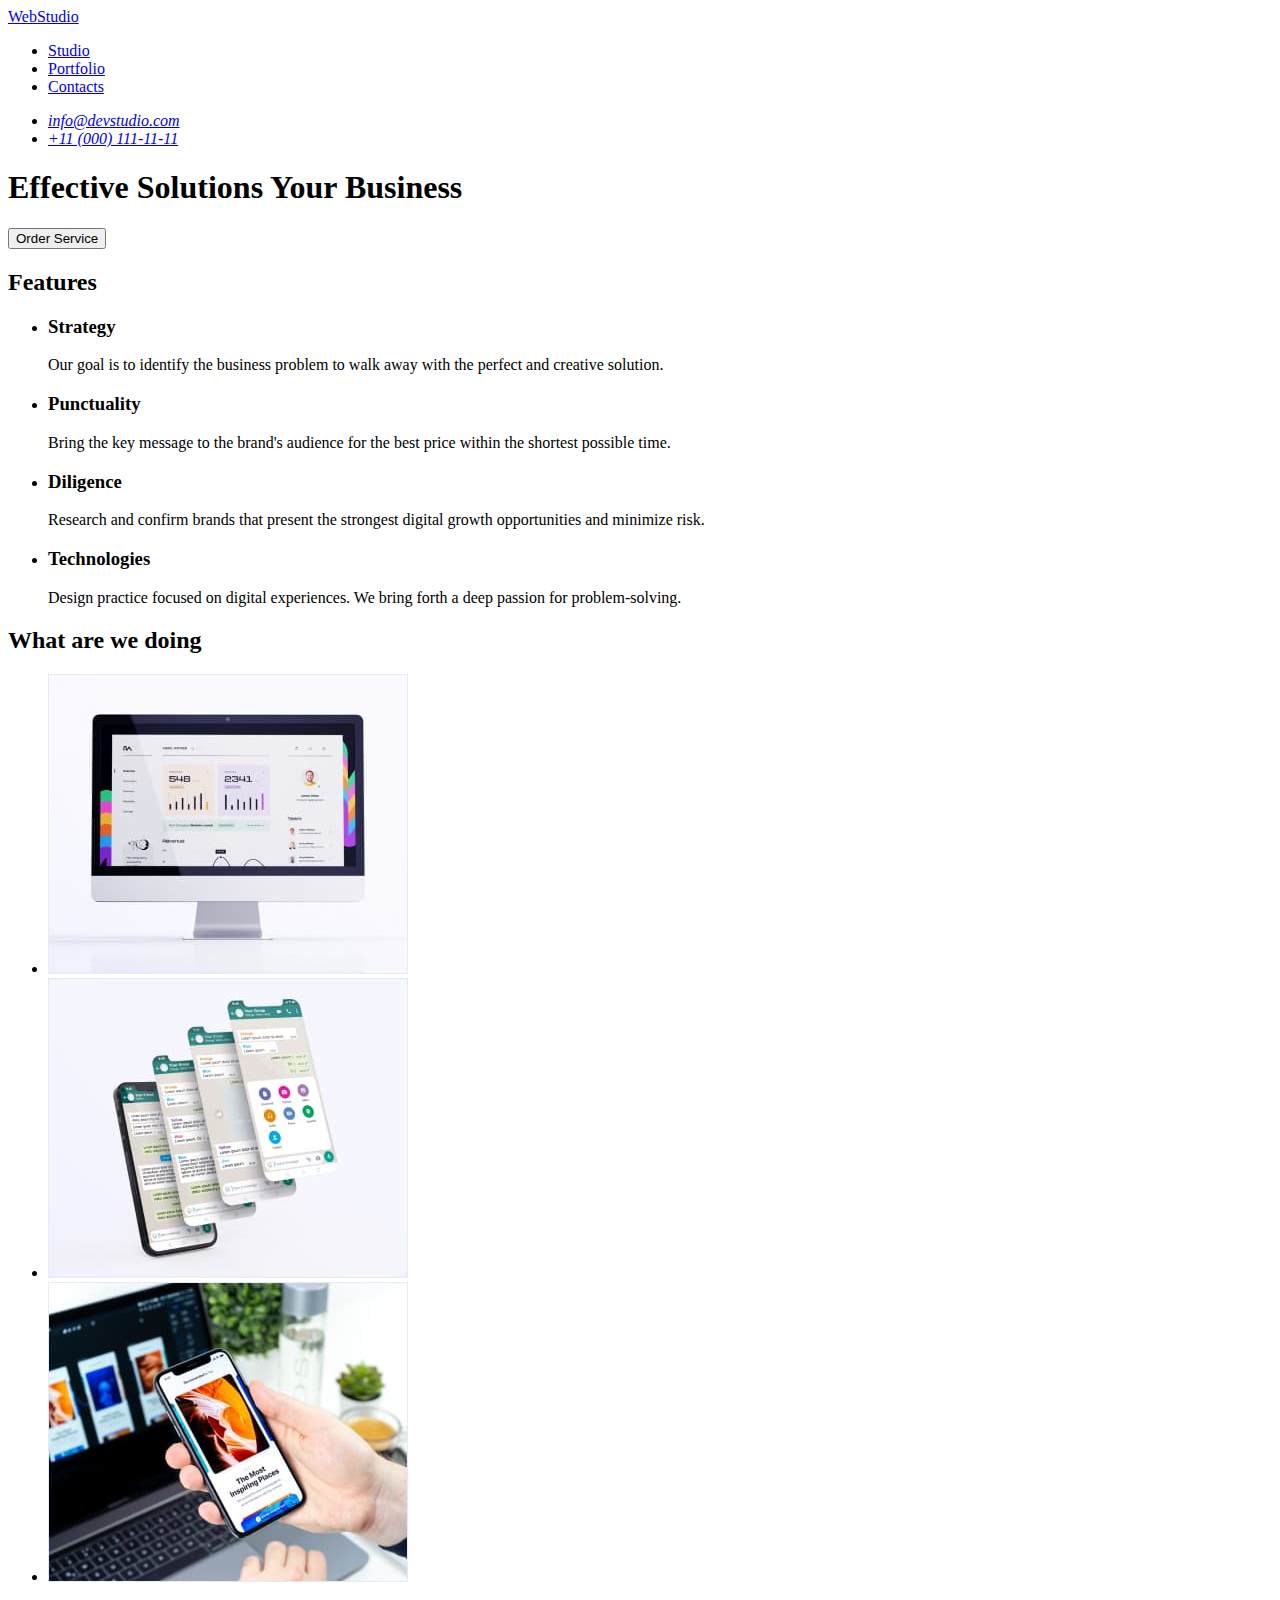
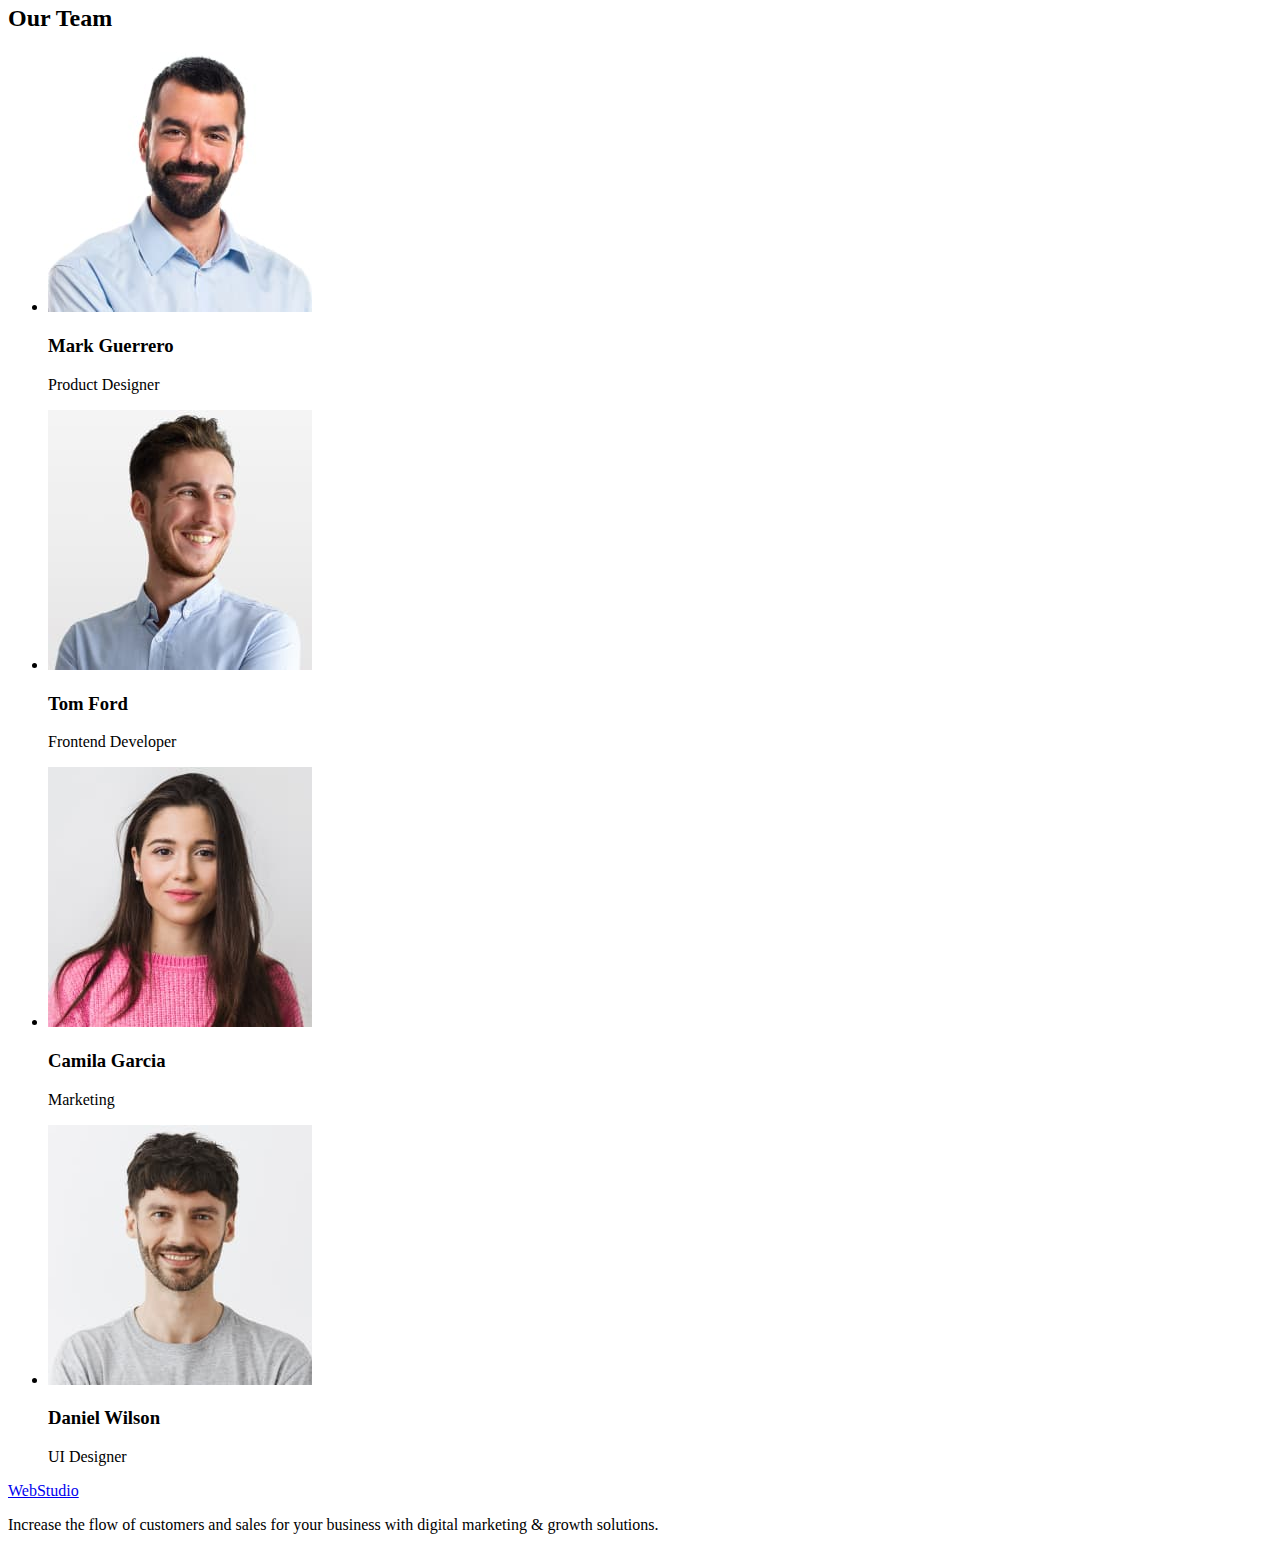
==== index.html @ 78b6c021 "Initial commit" ====
<!DOCTYPE html>
<html lang="en">
<head>
    <meta charset="UTF-8">
    <meta http-equiv="X-UA-Compatible" content="IE=edge">
    <meta name="viewport" content="width=, initial-scale=1.0">
    <title>Document</title>
</head>
<body>
   <header>
    <nav>
        <a href="./index.html">WebStudio</a>
    <ul>
        <li><a href="./index.html">Studio</a></li>  
        <li><a href="#Portfolio">Portfolio</a></li> 
        <li><a href="#Contacts">Contacts</a></li> 
    </ul>
    </nav>
    <address>
        <ul>
            <li><a href="mailto:info@devstudio.com">info@devstudio.com</a></li>
            <li><a href="tel:+110001111111">+11 (000) 111-11-11</a></li>
        </ul>
    </address>
   </header> 
   <main>
    <!--section1-->
    <section>
        <h1>Effective Solutions Your Business</h1>
        <button type="button">Order Service</button>
    </section>
    <!--section2-->
    <section>
        <h2>Features</h2>
        <ul>
            <li>
                <h3>Strategy</h3>
                <p>Our goal is to identify the business
                    problem to walk away with the perfect and creative solution. </p>
            </li>
            <li>
                <h3>Punctuality</h3>
                <p>Bring the key message to the brand's audience for the best price within the shortest possible time.</p>
            </li>
            <li>
                <h3>Diligence</h3>
                <p>Research and confirm brands that present the strongest digital growth opportunities and minimize risk.</p>
            </li>
            <li>
                <h3>Technologies</h3>
                <p>Design practice focused on digital experiences. We bring forth a deep passion for problem-solving.</p>
            </li>
        </ul>
    </section>
    <!--section3-->
    <section>
        <h2>What are we doing</h2>
        <ul>
            <li>
                <img src="./images/desktop.jpg" alt="computer monitor" width="360">
            </li>
            <li><img src="./images/phone_app.jpg" alt="phone apps" width="360"></li>
            <li><img src="./images/connection.jpg" alt="take a phone in a hand near the laptop" width="360"></li>
        </ul>
    </section>
    <!--section4-->
    <section>
        <h2>Our Team</h2>
        <ul>
            <li><img src="./images/mark.jpg" alt="man" width="264"> 
                <h3>Mark Guerrero</h3>
                <p>Product Designer</p>
            </li>
            <li><img src="./images/tom.jpg" alt="man" width="264">
                <h3>Tom Ford</h3>
                <p>Frontend Developer</p>
            </li>
            <li><img src="./images/camila.jpg" alt="woman" width="264">
                <h3>Camila Garcia</h3>
                <p>Marketing</p>
            </li>
            <li><img src="./images/daniel.jpg" alt="man" width="264">
                <h3>Daniel Wilson</h3>
                <p>UI Designer</p>
            </li>
        </ul>
    </section>
   </main>
   <!--Footer-->
   <footer>
    <a href="./index.html">WebStudio</a>
    <p>Increase the flow of customers and sales for your business with digital marketing & growth solutions.</p>
   </footer>
</body>
</html>
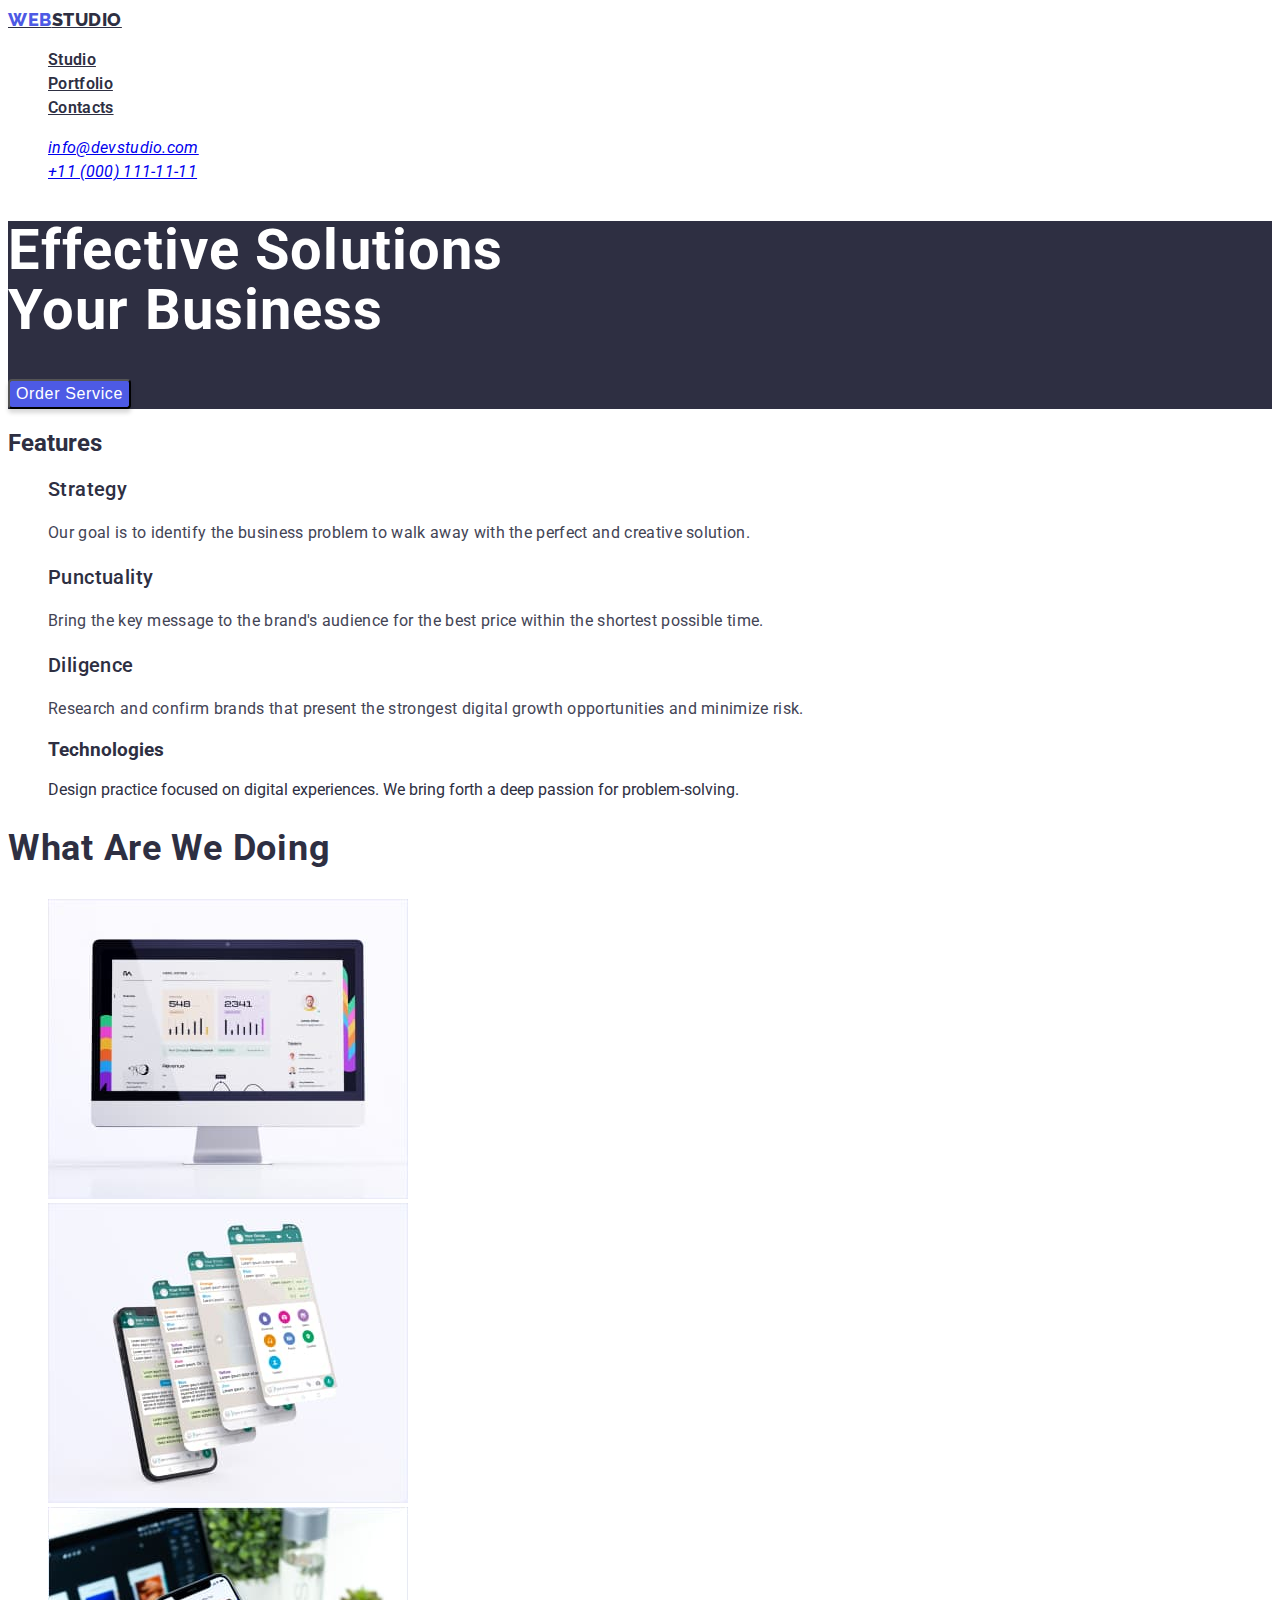
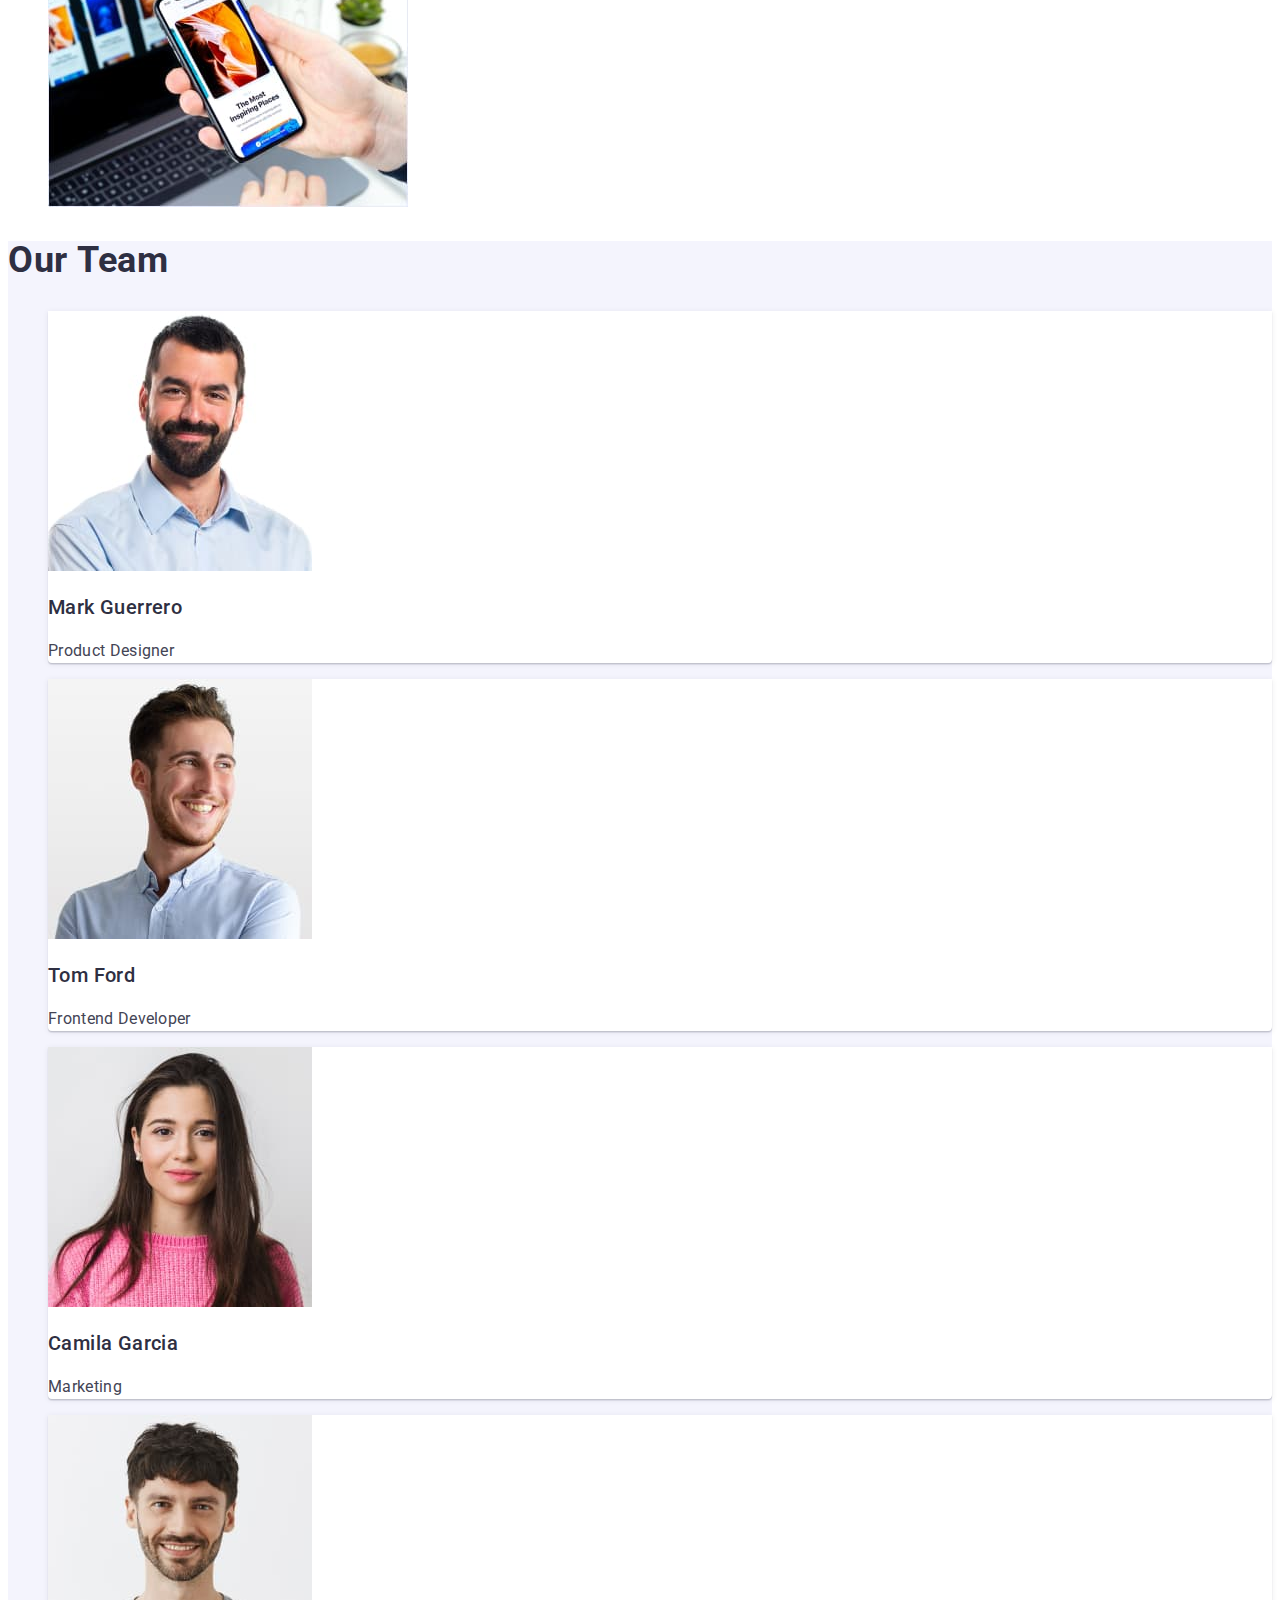
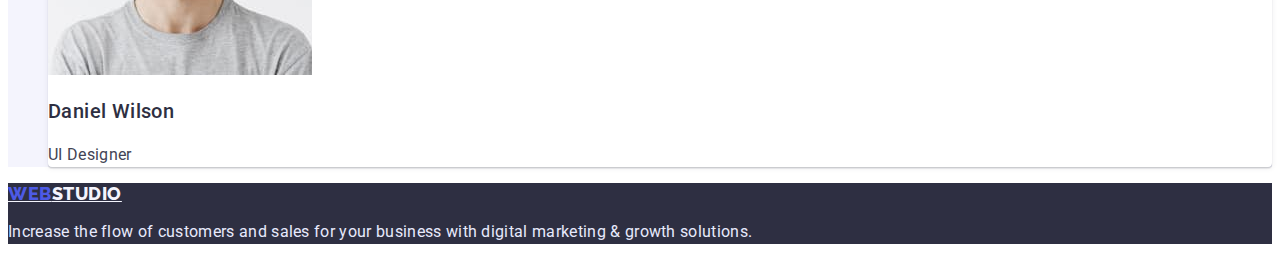
==== commit dbc6f2b2: "Filled css, created classes" ====
--- a/index.html
+++ b/index.html
@@ -5,46 +5,51 @@
     <meta http-equiv="X-UA-Compatible" content="IE=edge">
     <meta name="viewport" content="width=, initial-scale=1.0">
     <title>Document</title>
+    <link rel="preconnect" href="https://fonts.googleapis.com">
+    <link rel="preconnect" href="https://fonts.gstatic.com" crossorigin>
+    <link href="https://fonts.googleapis.com/css2?family=Raleway:wght@800&family=Roboto:wght@400;500;700;900&display=swap" rel="stylesheet">
+
+    <link rel="stylesheet" href="./css/style.css">
 </head>
 <body>
    <header>
-    <nav>
-        <a href="./index.html">WebStudio</a>
-    <ul>
-        <li><a href="./index.html">Studio</a></li>  
-        <li><a href="#Portfolio">Portfolio</a></li> 
-        <li><a href="#Contacts">Contacts</a></li> 
+    <nav class="nav">
+        <a class="nav-logo" href="./index.html"> <span>Web</span>  Studio</a>
+    <ul class="list">
+        <li><a class="nav-list" href="./index.html">Studio</a></li>  
+        <li><a class="nav-list" href="./portfolio.html">Portfolio</a></li> 
+        <li><a class="nav-list" href="#Contacts">Contacts</a></li> 
     </ul>
     </nav>
-    <address>
-        <ul>
-            <li><a href="mailto:info@devstudio.com">info@devstudio.com</a></li>
+    <address class="address">
+        <ul class="list">
+            <li><a class="address-mail" href="mailto:info@devstudio.com">info@devstudio.com</a></li>
             <li><a href="tel:+110001111111">+11 (000) 111-11-11</a></li>
         </ul>
     </address>
    </header> 
    <main>
     <!--section1-->
-    <section>
-        <h1>Effective Solutions Your Business</h1>
-        <button type="button">Order Service</button>
+    <section class="hero">
+        <h1 class="hero-title">Effective Solutions <br> Your Business</h1>
+        <button type="button" class="hero-btn">Order Service</button>
     </section>
     <!--section2-->
     <section>
         <h2>Features</h2>
-        <ul>
+        <ul class="list">
             <li>
-                <h3>Strategy</h3>
-                <p>Our goal is to identify the business
+                <h3 class="feature">Strategy</h3>
+                <p class="feature-text">Our goal is to identify the business
                     problem to walk away with the perfect and creative solution. </p>
             </li>
             <li>
-                <h3>Punctuality</h3>
-                <p>Bring the key message to the brand's audience for the best price within the shortest possible time.</p>
+                <h3 class="feature">Punctuality</h3>
+                <p class="feature-text">Bring the key message to the brand's audience for the best price within the shortest possible time.</p>
             </li>
             <li>
-                <h3>Diligence</h3>
-                <p>Research and confirm brands that present the strongest digital growth opportunities and minimize risk.</p>
+                <h3 class="feature">Diligence</h3>
+                <p class="feature-text">Research and confirm brands that present the strongest digital growth opportunities and minimize risk.</p>
             </li>
             <li>
                 <h3>Technologies</h3>
@@ -54,8 +59,8 @@
     </section>
     <!--section3-->
     <section>
-        <h2>What are we doing</h2>
-        <ul>
+        <h2 class="subject">What are we doing</h2>
+        <ul class="list">
             <li>
                 <img src="./images/desktop.jpg" alt="computer monitor" width="360">
             </li>
@@ -64,32 +69,32 @@
         </ul>
     </section>
     <!--section4-->
-    <section>
-        <h2>Our Team</h2>
-        <ul>
-            <li><img src="./images/mark.jpg" alt="man" width="264"> 
-                <h3>Mark Guerrero</h3>
-                <p>Product Designer</p>
+    <section class="team">
+        <h2 class="subject">Our Team</h2>
+        <ul class="list">
+            <li class="team-card"><img src="./images/mark.jpg" alt="man" width="264"> 
+                <h3 class="team-name">Mark Guerrero</h3>
+                <p class="team-work">Product Designer</p>
             </li>
-            <li><img src="./images/tom.jpg" alt="man" width="264">
-                <h3>Tom Ford</h3>
-                <p>Frontend Developer</p>
+            <li class="team-card"><img src="./images/tom.jpg" alt="man" width="264">
+                <h3 class="team-name">Tom Ford</h3>
+                <p class="team-work">Frontend Developer</p>
             </li>
-            <li><img src="./images/camila.jpg" alt="woman" width="264">
-                <h3>Camila Garcia</h3>
-                <p>Marketing</p>
+            <li class="team-card"><img src="./images/camila.jpg" alt="woman" width="264">
+                <h3 class="team-name">Camila Garcia</h3>
+                <p class="team-work">Marketing</p>
             </li>
-            <li><img src="./images/daniel.jpg" alt="man" width="264">
-                <h3>Daniel Wilson</h3>
-                <p>UI Designer</p>
+            <li class="team-card"><img src="./images/daniel.jpg" alt="man" width="264">
+                <h3 class="team-name">Daniel Wilson</h3>
+                <p class="team-work">UI Designer</p>
             </li>
         </ul>
     </section>
    </main>
    <!--Footer-->
-   <footer>
-    <a href="./index.html">WebStudio</a>
-    <p>Increase the flow of customers and sales for your business with digital marketing & growth solutions.</p>
+   <footer class="footer">
+    <a class="footer-logo" href="./index.html"> <span>Web</span> Studio</a>
+    <p class="footer-text">Increase the flow of customers and sales for your business with digital marketing & growth solutions.</p>
    </footer>
 </body>
 </html>--- a/css/style.css
+++ b/css/style.css
@@ -0,0 +1,160 @@
+/* body */
+body{
+    font-family: 'Roboto', sans-serif;
+    color: #2E2F42;
+}
+
+.list{
+    list-style: none;
+}
+/* header */
+.nav-list{
+font-weight: 600;
+font-size: 16px;
+line-height: 1.5;
+letter-spacing: 0.02em;
+color: #2E2F42;
+}
+.nav-list:hover, .nav-list:focus{
+    color: #4D5AE5;
+}
+.nav-logo{
+    font-family: 'Raleway';
+font-style: normal;
+font-weight: 800;
+font-size: 18px;
+line-height: 1.33;
+display: flex;
+align-items: center;
+letter-spacing: 0.03em;
+text-transform: uppercase;
+color: #2E2F42;
+}
+a > span{
+    color: #4D5AE5;
+}
+
+.address{
+font-weight: 400;
+font-size: 16px;
+line-height: 1.5;
+letter-spacing: 0.02em;
+color: #434455;
+}
+.address-mail:hover, .address-mail:focus{
+    color: #4D5AE5;
+}
+
+/* section1 */
+.hero{
+    background: #2E2F42;
+}
+.hero-title{
+font-weight: 700;
+font-size: 56px;
+line-height: 1.07;
+
+letter-spacing: 0.02em;
+color: #FFFFFF;
+}
+.hero-btn{
+font-weight: 500;
+font-size: 16px;
+line-height: 1.5;
+display: flex;
+align-items: center;
+letter-spacing: 0.04em;
+color: #FFFFFF;
+background: #4D5AE5;
+box-shadow: 0px 4px 4px rgba(0, 0, 0, 0.15);
+border-radius: 4px;
+cursor:pointer;
+}
+.hero-btn:hover,
+.hero-btn:focus{
+    background: #404BBF;
+    box-shadow: 0px 4px 4px rgba(0, 0, 0, 0.15);
+    border-radius: 4px;
+}
+
+/* section2 */
+.feature{
+font-weight: 500;
+font-size: 20px;
+line-height: 1.2;
+letter-spacing: 0.02em;
+
+}
+.feature-text{
+    font-weight: 400;
+font-size: 16px;
+line-height: 1.5;
+letter-spacing: 0.02em;
+color: #434455;
+}
+
+/* section3 */
+.subject{
+    font-weight: 700;
+    font-size: 36px;
+    line-height: 1.11;
+    
+    letter-spacing: 0.02em;
+    text-transform: capitalize;
+        
+}
+
+/* section4 */
+.team{
+    background: #F4F4FD;
+}
+
+.team-card{
+    background: #FFFFFF;
+box-shadow: 0px 1px 6px rgba(46, 47, 66, 0.08), 0px 1px 1px rgba(46, 47, 66, 0.16), 0px 2px 1px rgba(46, 47, 66, 0.08);
+border-radius: 0px 0px 4px 4px;
+}
+.team-name{
+    font-weight: 500;
+font-size: 20px;
+line-height: 1.2;
+
+letter-spacing: 0.02em;
+
+}
+.team-work{
+    font-weight: 400;
+font-size: 16px;
+line-height: 1.5;
+
+letter-spacing: 0.02em;
+color: #434455;
+}
+
+/* footer */
+.footer{
+    background: #2E2F42;
+}
+.footer-logo{
+    font-family: 'Raleway';
+font-style: normal;
+font-weight: 800;
+font-size: 18px;
+line-height: 1.17;
+display: flex;
+align-items: center;
+letter-spacing: 0.03em;
+text-transform: uppercase;
+color: #F4F4FD;
+}
+a > span{
+    color: #4D5AE5;
+}
+.footer-text{
+    font-weight: 400;
+font-size: 16px;
+line-height: 1.5;
+letter-spacing: 0.02em;
+color: #E7E9FC;
+
+}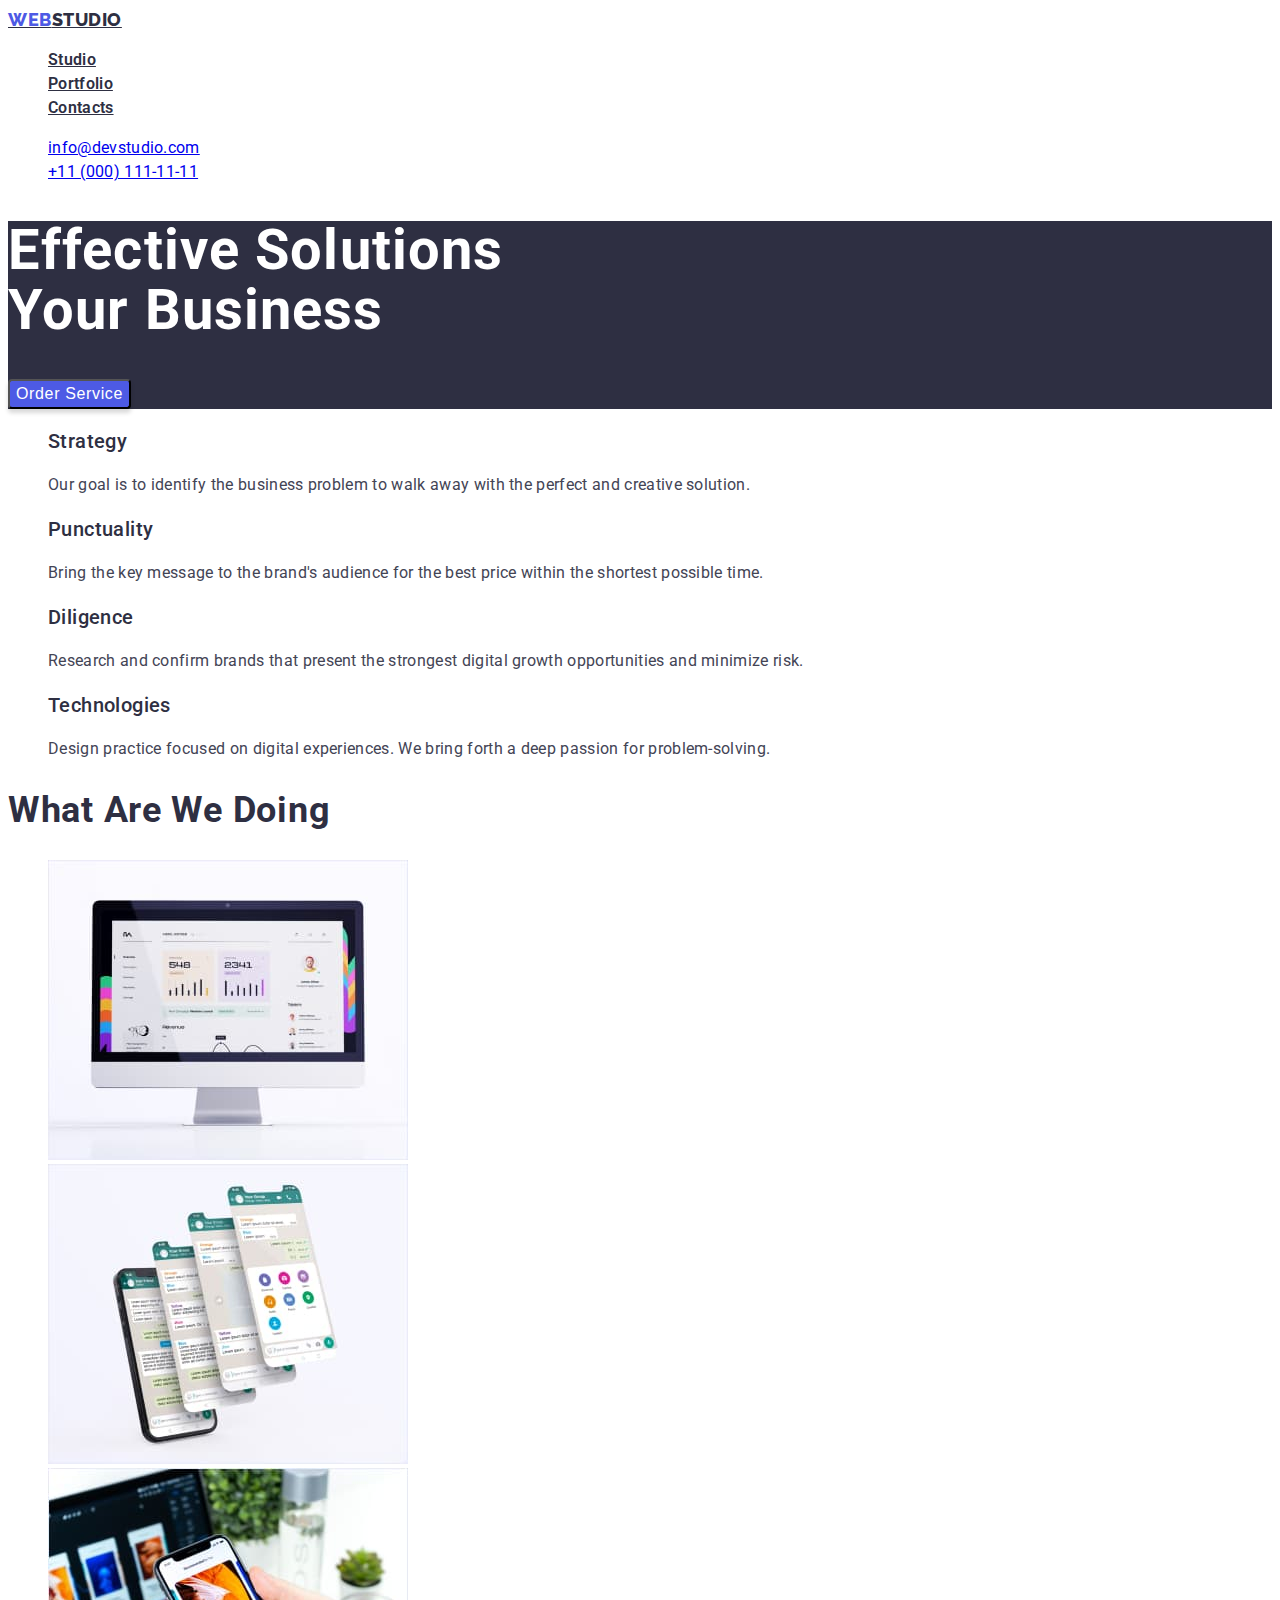
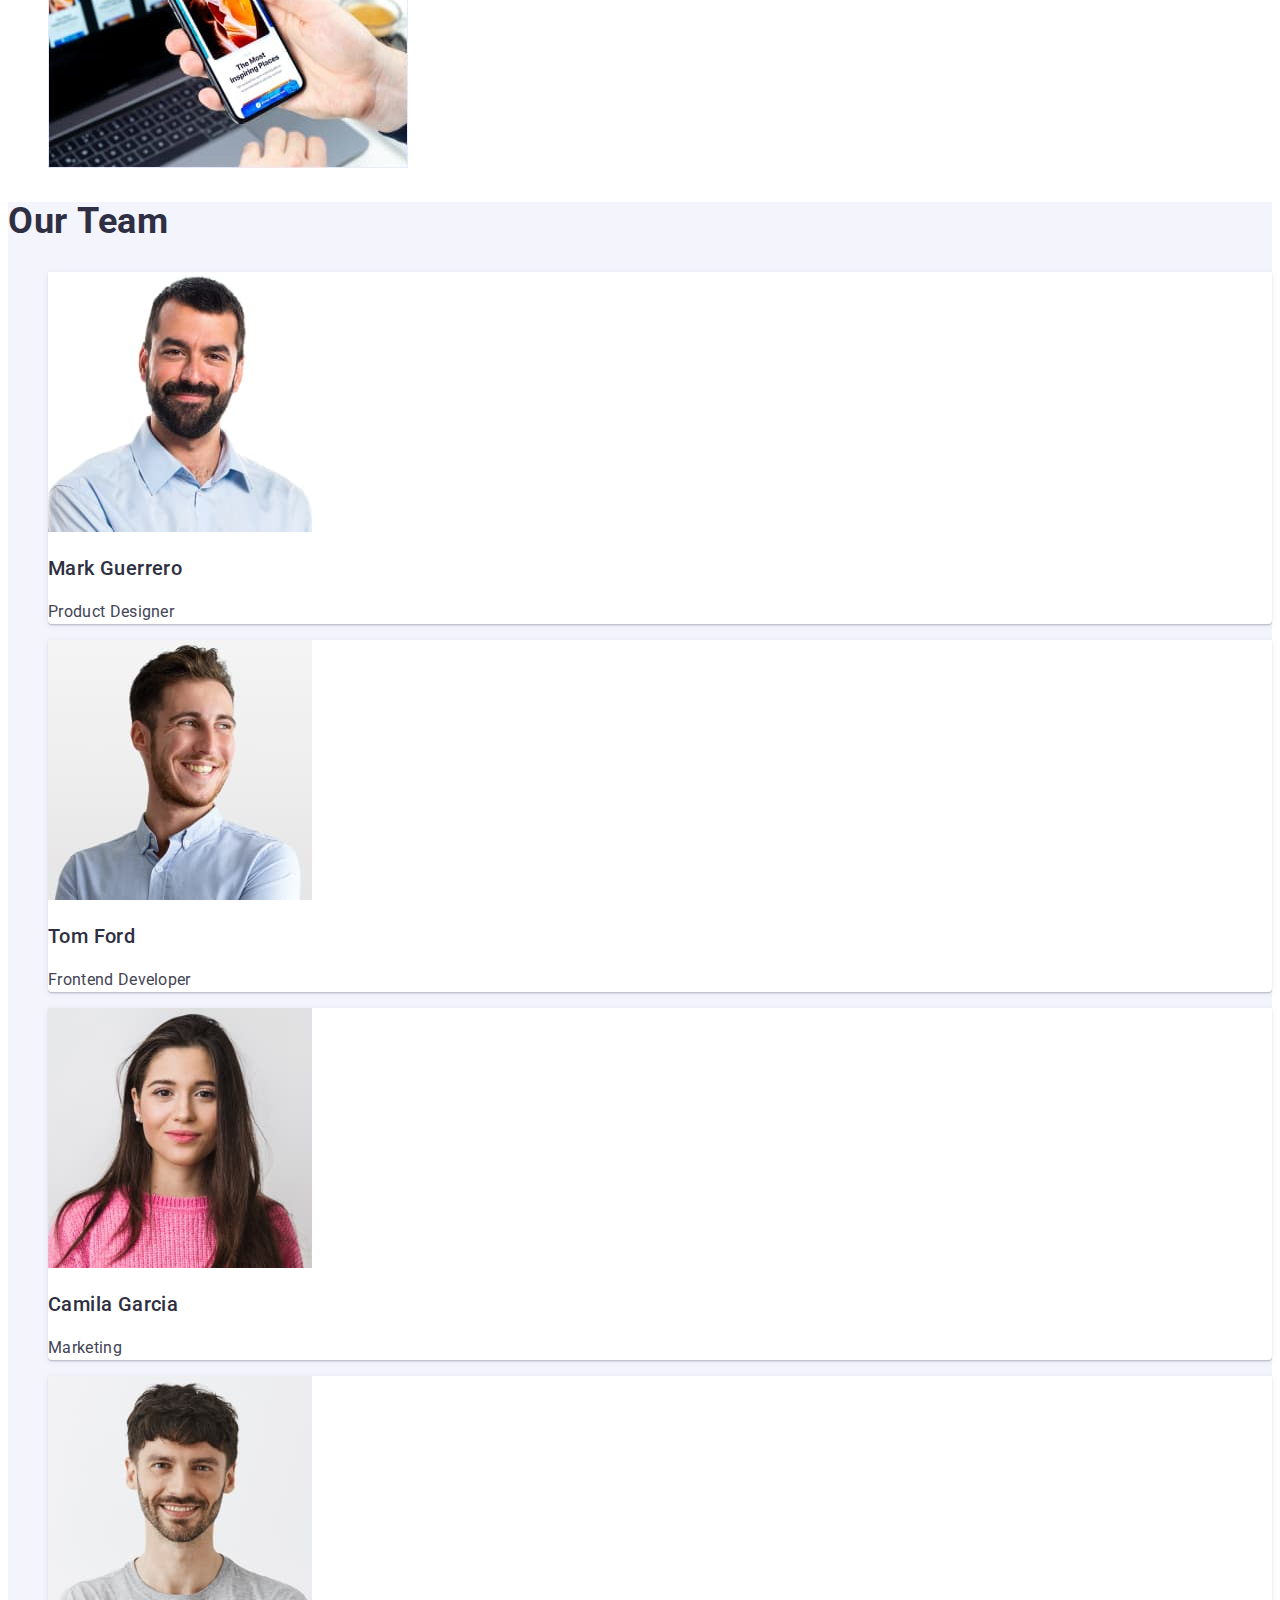
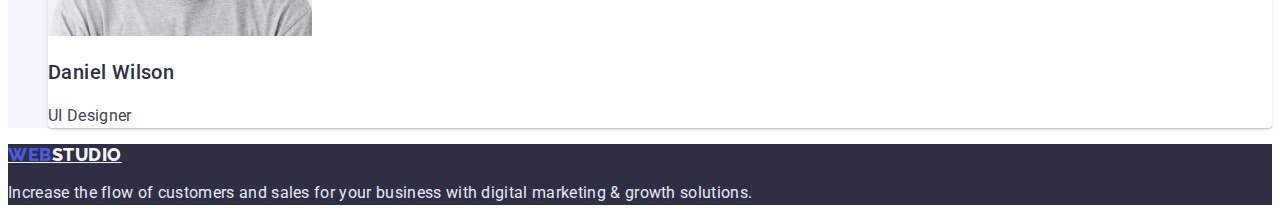
==== commit bba8b9a3: "added images and styles in portfolio" ====
--- a/index.html
+++ b/index.html
@@ -36,30 +36,30 @@
     </section>
     <!--section2-->
     <section>
-        <h2>Features</h2>
+        <h2 class="visually-hidden">Features</h2>
         <ul class="list">
             <li>
-                <h3 class="feature">Strategy</h3>
-                <p class="feature-text">Our goal is to identify the business
+                <h3 class="subject">Strategy</h3>
+                <p class="subject-text">Our goal is to identify the business
                     problem to walk away with the perfect and creative solution. </p>
             </li>
             <li>
-                <h3 class="feature">Punctuality</h3>
-                <p class="feature-text">Bring the key message to the brand's audience for the best price within the shortest possible time.</p>
+                <h3 class="subject">Punctuality</h3>
+                <p class="subject-text">Bring the key message to the brand's audience for the best price within the shortest possible time.</p>
             </li>
             <li>
-                <h3 class="feature">Diligence</h3>
-                <p class="feature-text">Research and confirm brands that present the strongest digital growth opportunities and minimize risk.</p>
+                <h3 class="subject">Diligence</h3>
+                <p class="subject-text">Research and confirm brands that present the strongest digital growth opportunities and minimize risk.</p>
             </li>
             <li>
-                <h3>Technologies</h3>
-                <p>Design practice focused on digital experiences. We bring forth a deep passion for problem-solving.</p>
+                <h3 class="subject">Technologies</h3>
+                <p class="subject-text">Design practice focused on digital experiences. We bring forth a deep passion for problem-solving.</p>
             </li>
         </ul>
     </section>
     <!--section3-->
     <section>
-        <h2 class="subject">What are we doing</h2>
+        <h2 class="title">What are we doing</h2>
         <ul class="list">
             <li>
                 <img src="./images/desktop.jpg" alt="computer monitor" width="360">
@@ -70,23 +70,23 @@
     </section>
     <!--section4-->
     <section class="team">
-        <h2 class="subject">Our Team</h2>
+        <h2 class="title">Our Team</h2>
         <ul class="list">
             <li class="team-card"><img src="./images/mark.jpg" alt="man" width="264"> 
-                <h3 class="team-name">Mark Guerrero</h3>
-                <p class="team-work">Product Designer</p>
+                <h3 class="subject">Mark Guerrero</h3>
+                <p class="subject-text">Product Designer</p>
             </li>
             <li class="team-card"><img src="./images/tom.jpg" alt="man" width="264">
-                <h3 class="team-name">Tom Ford</h3>
-                <p class="team-work">Frontend Developer</p>
+                <h3 class="subject">Tom Ford</h3>
+                <p class="subject-text">Frontend Developer</p>
             </li>
             <li class="team-card"><img src="./images/camila.jpg" alt="woman" width="264">
-                <h3 class="team-name">Camila Garcia</h3>
-                <p class="team-work">Marketing</p>
+                <h3 class="subject">Camila Garcia</h3>
+                <p class="subject-text">Marketing</p>
             </li>
             <li class="team-card"><img src="./images/daniel.jpg" alt="man" width="264">
-                <h3 class="team-name">Daniel Wilson</h3>
-                <p class="team-work">UI Designer</p>
+                <h3 class="subject">Daniel Wilson</h3>
+                <p class="subject-text">UI Designer</p>
             </li>
         </ul>
     </section>
--- a/css/style.css
+++ b/css/style.css
@@ -35,6 +35,8 @@
 }
 
 .address{
+    font-family: 'Roboto';
+font-style: normal;
 font-weight: 400;
 font-size: 16px;
 line-height: 1.5;
@@ -45,6 +47,19 @@
     color: #4D5AE5;
 }
 
+.btn-items{
+    font-weight: 500;
+font-size: 16px;
+line-height: 1.5;
+display: flex;
+align-items: center;
+text-align: center;
+letter-spacing: 0.04em;
+color: #4D5AE5;
+    background: #F4F4FD;
+border: 1px solid #E7E9FC;
+border-radius: 4px;
+}
 /* section1 */
 .hero{
     background: #2E2F42;
@@ -78,14 +93,26 @@
 }
 
 /* section2 */
-.feature{
+.visually-hidden{
+    position: absolute;
+    white-space: nowrap;
+    width: 1px;
+    height: 1px;
+    overflow: hidden;
+    border: 0;
+    padding: 0;
+    clip: rect(0 0 0 0);
+    clip-path: inset(50%);
+    margin: -1px;
+}
+.subject{
 font-weight: 500;
 font-size: 20px;
 line-height: 1.2;
 letter-spacing: 0.02em;
 
 }
-.feature-text{
+.subject-text{
     font-weight: 400;
 font-size: 16px;
 line-height: 1.5;
@@ -94,7 +121,7 @@
 }
 
 /* section3 */
-.subject{
+.title{
     font-weight: 700;
     font-size: 36px;
     line-height: 1.11;
@@ -114,23 +141,6 @@
 box-shadow: 0px 1px 6px rgba(46, 47, 66, 0.08), 0px 1px 1px rgba(46, 47, 66, 0.16), 0px 2px 1px rgba(46, 47, 66, 0.08);
 border-radius: 0px 0px 4px 4px;
 }
-.team-name{
-    font-weight: 500;
-font-size: 20px;
-line-height: 1.2;
-
-letter-spacing: 0.02em;
-
-}
-.team-work{
-    font-weight: 400;
-font-size: 16px;
-line-height: 1.5;
-
-letter-spacing: 0.02em;
-color: #434455;
-}
-
 /* footer */
 .footer{
     background: #2E2F42;
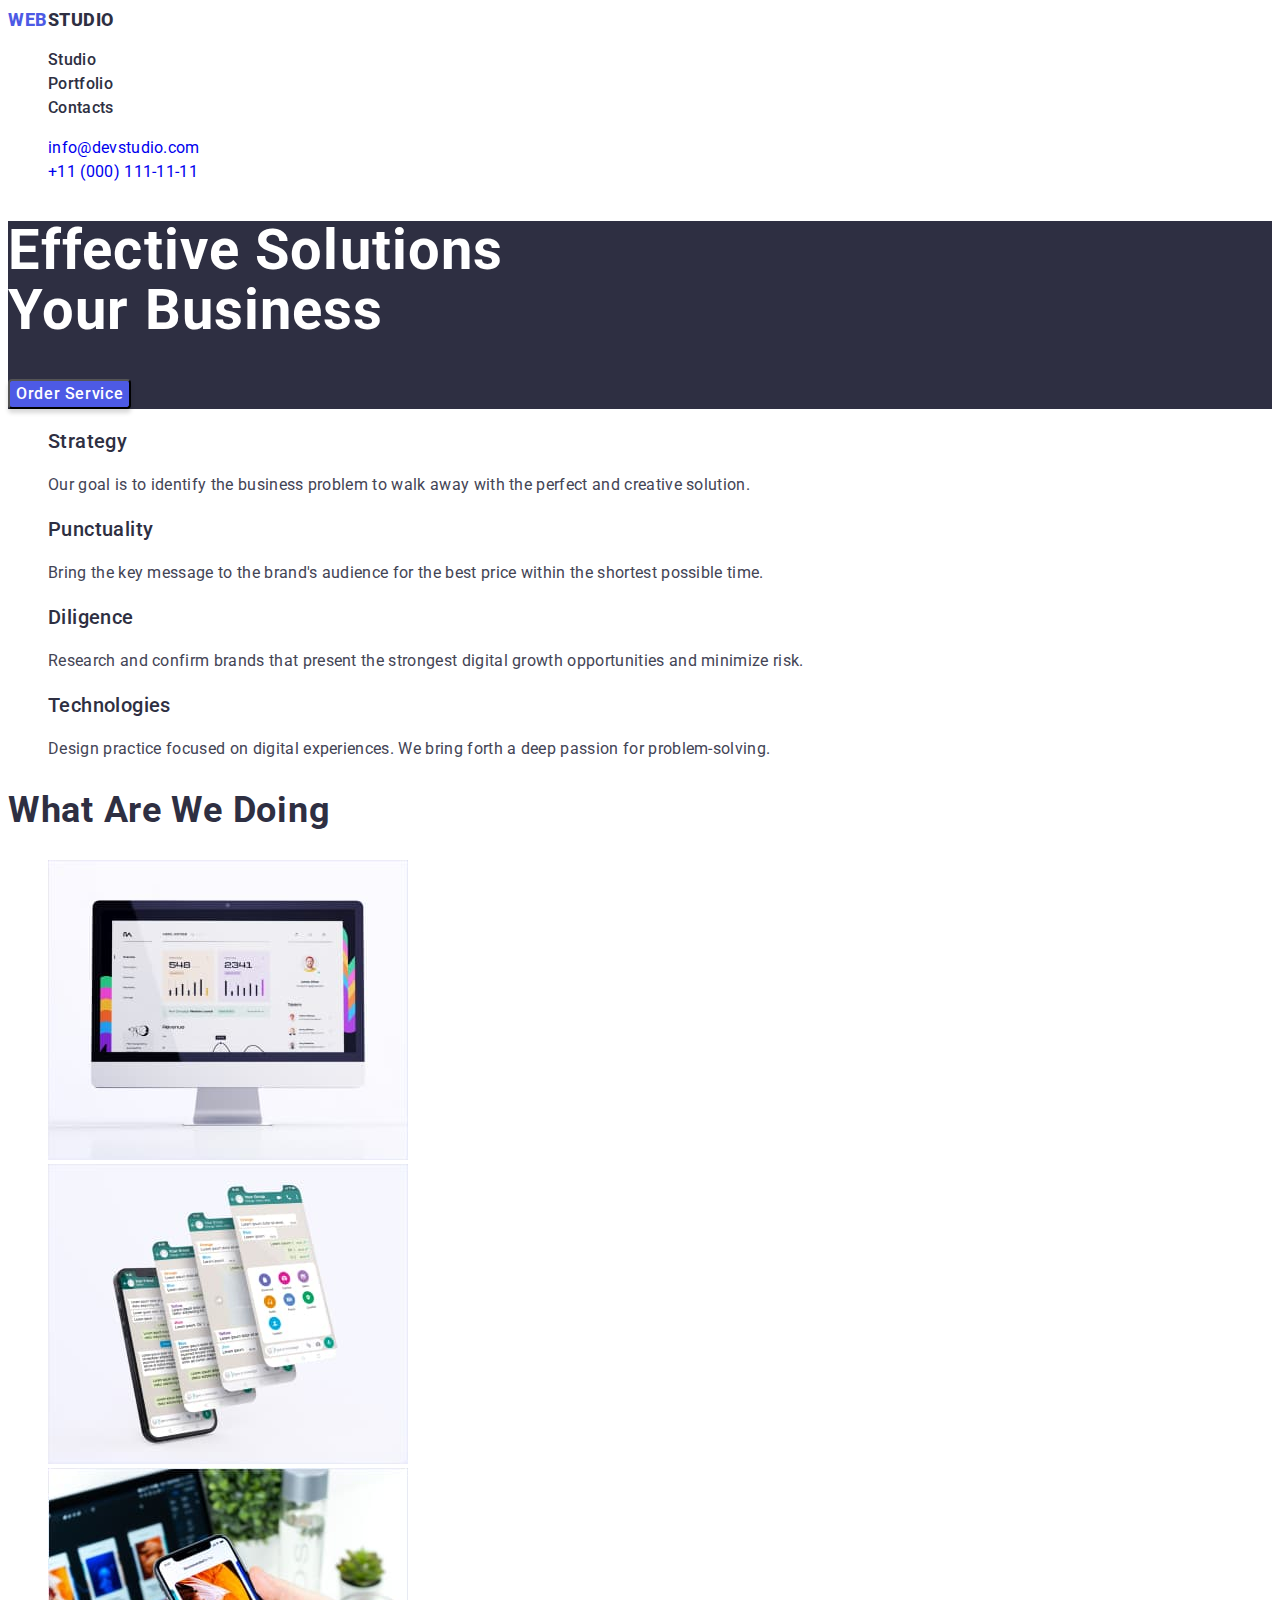
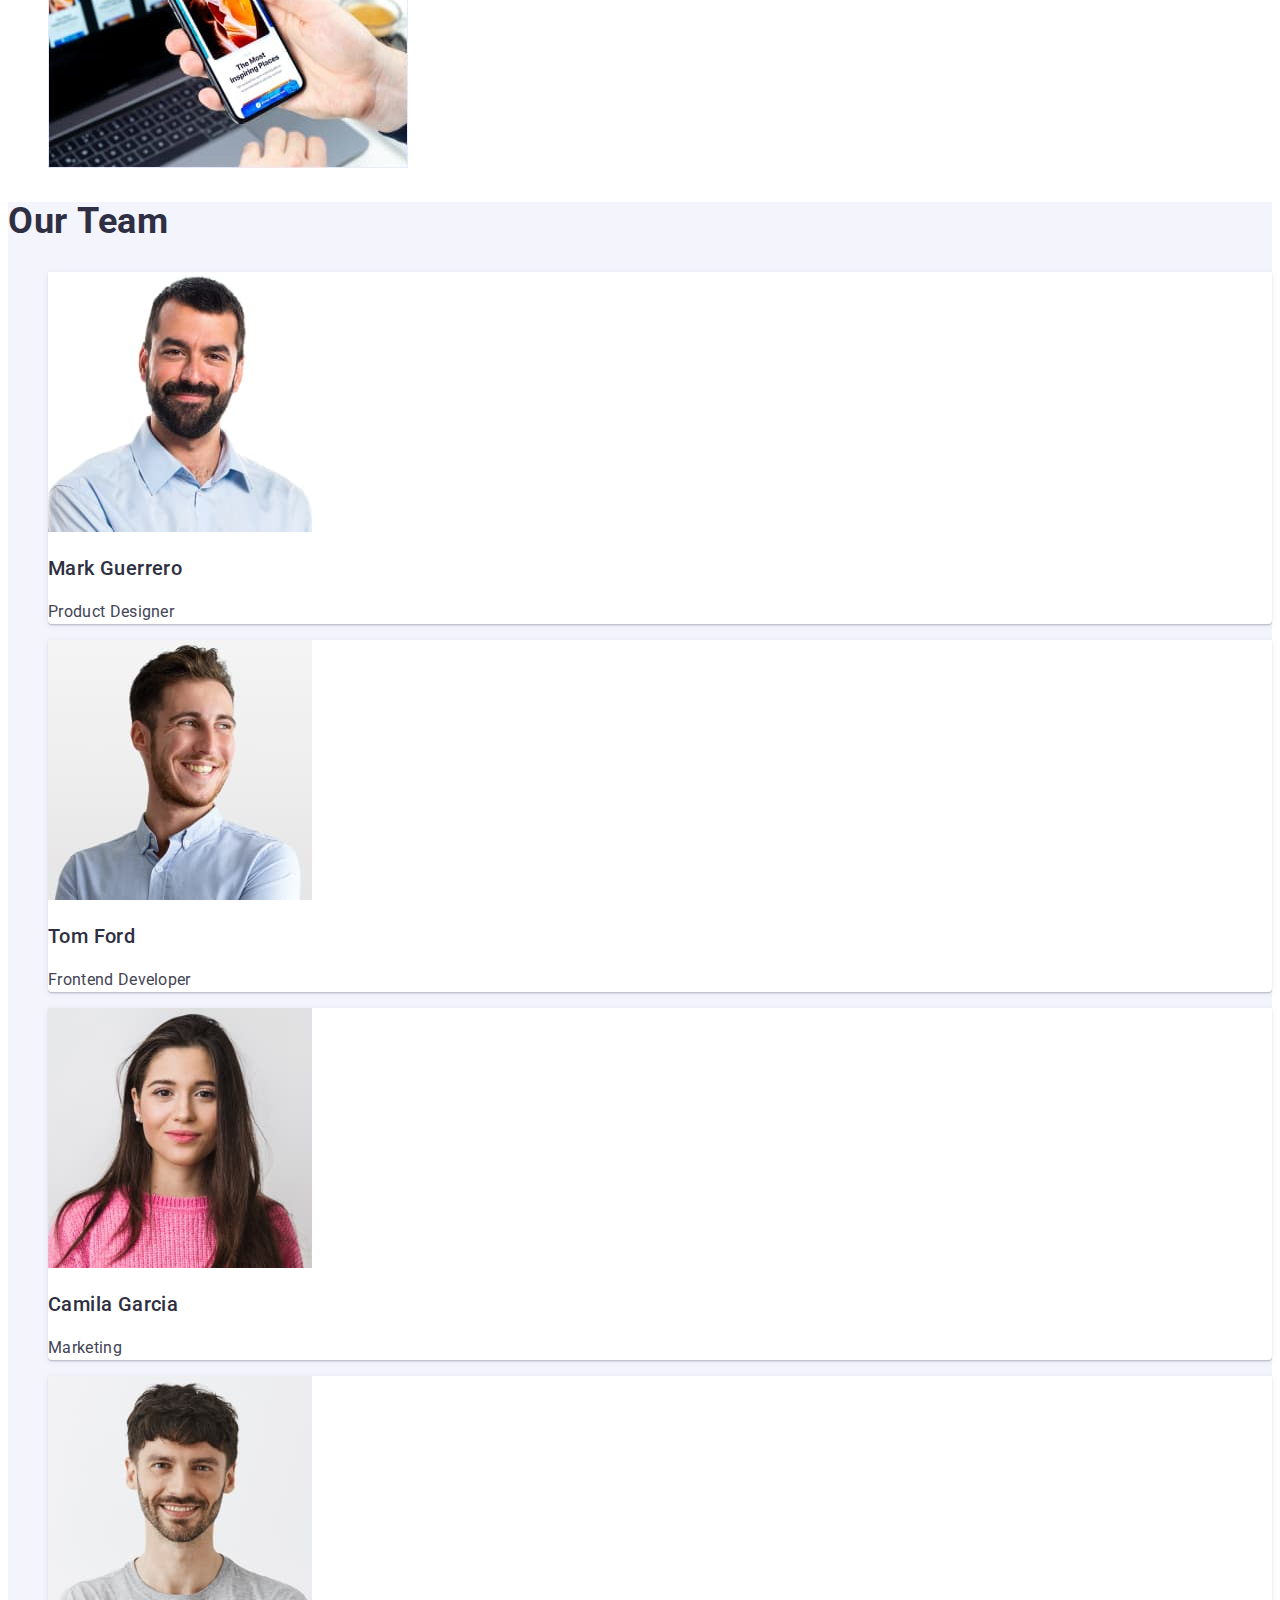
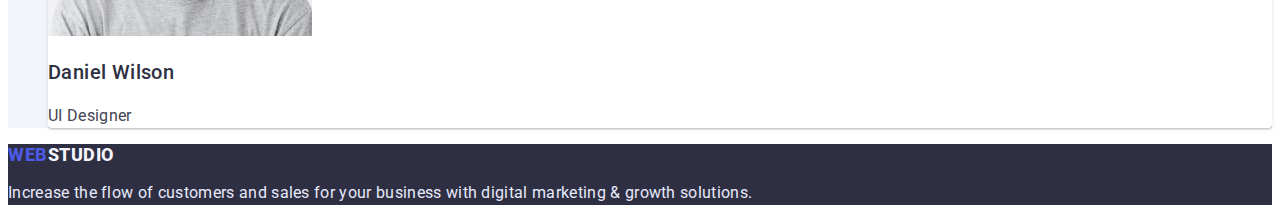
==== commit abc245fe: "changed style.css, index.html, portfolio" ====
--- a/index.html
+++ b/index.html
@@ -12,19 +12,19 @@
     <link rel="stylesheet" href="./css/style.css">
 </head>
 <body>
-   <header>
-    <nav class="nav">
-        <a class="nav-logo" href="./index.html"> <span>Web</span>  Studio</a>
-    <ul class="list">
-        <li><a class="nav-list" href="./index.html">Studio</a></li>  
-        <li><a class="nav-list" href="./portfolio.html">Portfolio</a></li> 
-        <li><a class="nav-list" href="#Contacts">Contacts</a></li> 
+   <header class="header">
+    <nav class="header-navigation">
+        <a class="header-logo link"  href="./index.html"> <span>Web</span>  Studio</a>
+    <ul class="header-list list">
+        <li><a class="header-item link" href="./index.html">Studio</a></li>  
+        <li><a class="header-item link" href="./portfolio.html">Portfolio</a></li> 
+        <li><a class="header-item link" href="#Contacts">Contacts</a></li> 
     </ul>
     </nav>
-    <address class="address">
+    <address class="link-address">
         <ul class="list">
-            <li><a class="address-mail" href="mailto:info@devstudio.com">info@devstudio.com</a></li>
-            <li><a href="tel:+110001111111">+11 (000) 111-11-11</a></li>
+            <li><a class="link-mail link" href="mailto:info@devstudio.com">info@devstudio.com</a></li>
+            <li><a class="link-tel link" href="tel:+110001111111">+11 (000) 111-11-11</a></li>
         </ul>
     </address>
    </header> 
@@ -35,31 +35,31 @@
         <button type="button" class="hero-btn">Order Service</button>
     </section>
     <!--section2-->
-    <section>
+    <section class="feature">
         <h2 class="visually-hidden">Features</h2>
         <ul class="list">
             <li>
-                <h3 class="subject">Strategy</h3>
-                <p class="subject-text">Our goal is to identify the business
+                <h3 class="feature-subtitle subtitle">Strategy</h3>
+                <p class="feature-text text">Our goal is to identify the business
                     problem to walk away with the perfect and creative solution. </p>
             </li>
             <li>
-                <h3 class="subject">Punctuality</h3>
-                <p class="subject-text">Bring the key message to the brand's audience for the best price within the shortest possible time.</p>
+                <h3 class="feature-subtitle subtitle">Punctuality</h3>
+                <p class="feature-text text">Bring the key message to the brand's audience for the best price within the shortest possible time.</p>
             </li>
             <li>
-                <h3 class="subject">Diligence</h3>
-                <p class="subject-text">Research and confirm brands that present the strongest digital growth opportunities and minimize risk.</p>
+                <h3 class="feature-subtitle subtitle">Diligence</h3>
+                <p class="feature-text text">Research and confirm brands that present the strongest digital growth opportunities and minimize risk.</p>
             </li>
             <li>
-                <h3 class="subject">Technologies</h3>
-                <p class="subject-text">Design practice focused on digital experiences. We bring forth a deep passion for problem-solving.</p>
+                <h3 class="feature-subtitle subtitle">Technologies</h3>
+                <p class="feature-text text">Design practice focused on digital experiences. We bring forth a deep passion for problem-solving.</p>
             </li>
         </ul>
     </section>
     <!--section3-->
-    <section>
-        <h2 class="title">What are we doing</h2>
+    <section class="about">
+        <h2 class="about-title title">What are we doing</h2>
         <ul class="list">
             <li>
                 <img src="./images/desktop.jpg" alt="computer monitor" width="360">
@@ -70,30 +70,30 @@
     </section>
     <!--section4-->
     <section class="team">
-        <h2 class="title">Our Team</h2>
+        <h2 class="team-title title">Our Team</h2>
         <ul class="list">
             <li class="team-card"><img src="./images/mark.jpg" alt="man" width="264"> 
-                <h3 class="subject">Mark Guerrero</h3>
-                <p class="subject-text">Product Designer</p>
+                <h3 class="team-subtitle subtitle">Mark Guerrero</h3>
+                <p class="team-text text">Product Designer</p>
             </li>
             <li class="team-card"><img src="./images/tom.jpg" alt="man" width="264">
-                <h3 class="subject">Tom Ford</h3>
-                <p class="subject-text">Frontend Developer</p>
+                <h3 class="team-subtitle subtitle">Tom Ford</h3>
+                <p class="team-text text">Frontend Developer</p>
             </li>
             <li class="team-card"><img src="./images/camila.jpg" alt="woman" width="264">
-                <h3 class="subject">Camila Garcia</h3>
-                <p class="subject-text">Marketing</p>
+                <h3 class="team-subtitle subtitle">Camila Garcia</h3>
+                <p class="team-text text">Marketing</p>
             </li>
             <li class="team-card"><img src="./images/daniel.jpg" alt="man" width="264">
-                <h3 class="subject">Daniel Wilson</h3>
-                <p class="subject-text">UI Designer</p>
+                <h3 class="team-subtitle subtitle">Daniel Wilson</h3>
+                <p class="team-text text">UI Designer</p>
             </li>
         </ul>
     </section>
    </main>
    <!--Footer-->
    <footer class="footer">
-    <a class="footer-logo" href="./index.html"> <span>Web</span> Studio</a>
+    <a class="footer-logo link" href="./index.html"> <span>Web</span> Studio</a>
     <p class="footer-text">Increase the flow of customers and sales for your business with digital marketing & growth solutions.</p>
    </footer>
 </body>
--- a/css/style.css
+++ b/css/style.css
@@ -1,25 +1,74 @@
+
+:root{
+    --main-title-color: #2E2F42; 
+    --second-title-color: #FFFFFF;
+    --main-text-color: #434455;
+    --second-text-color: #E7E9FC;
+    --main-btn-color:  #4D5AE5;
+    --second-btn-color:  #FFFFFF;
+    --accent-color:  #404BBF;
+}
+
+
 /* body */
 body{
     font-family: 'Roboto', sans-serif;
-    color: #2E2F42;
 }
 
 .list{
     list-style: none;
 }
+.link{
+    text-decoration: none;
+}
+.title{
+    font-size: 36px;
+    line-height: 1.11;
+    
+    letter-spacing: 0.02em;
+    text-transform: capitalize;
+    color: var(--main-title-color);
+}
+.subtitle{
+    font-weight: 500;
+    font-size: 20px;
+    line-height: 1.2;
+    letter-spacing: 0.02em;
+    color: var(--main-title-color);    
+}
+.text{
+    font-weight: 400;
+    font-size: 16px;
+    line-height: 1.5;
+    letter-spacing: 0.02em;
+    color: #434455;
+}
+.visually-hidden{
+    position: absolute;
+    white-space: nowrap;
+    width: 1px;
+    height: 1px;
+    overflow: hidden;
+    border: 0;
+    padding: 0;
+    clip: rect(0 0 0 0);
+    clip-path: inset(50%);
+    margin: -1px;
+}
+
 /* header */
-.nav-list{
-font-weight: 600;
+.header-item{
+font-weight: 500;
 font-size: 16px;
 line-height: 1.5;
 letter-spacing: 0.02em;
 color: #2E2F42;
 }
-.nav-list:hover, .nav-list:focus{
-    color: #4D5AE5;
+.header-item:hover, .header-item:focus{
+    color: var(--accent-color);
 }
-.nav-logo{
-    font-family: 'Raleway';
+.header-logo{
+    font-family: 'Raleway' sans-serif;
 font-style: normal;
 font-weight: 800;
 font-size: 18px;
@@ -30,12 +79,12 @@
 text-transform: uppercase;
 color: #2E2F42;
 }
-a > span{
+.header-logo span{
     color: #4D5AE5;
 }
 
-.address{
-    font-family: 'Roboto';
+.link-address{
+    font-family: inherit;
 font-style: normal;
 font-weight: 400;
 font-size: 16px;
@@ -43,19 +92,20 @@
 letter-spacing: 0.02em;
 color: #434455;
 }
-.address-mail:hover, .address-mail:focus{
-    color: #4D5AE5;
+.link-mail:hover, .link-mail:focus{
+    color: var(--accent-color);
 }
 
 .btn-items{
-    font-weight: 500;
+font-family: inherit;
+ font-weight: 500;
 font-size: 16px;
 line-height: 1.5;
 display: flex;
 align-items: center;
 text-align: center;
 letter-spacing: 0.04em;
-color: #4D5AE5;
+color: var(--main-btn-color);
     background: #F4F4FD;
 border: 1px solid #E7E9FC;
 border-radius: 4px;
@@ -65,21 +115,21 @@
     background: #2E2F42;
 }
 .hero-title{
-font-weight: 700;
 font-size: 56px;
 line-height: 1.07;
 
 letter-spacing: 0.02em;
-color: #FFFFFF;
+color: var(--second-title-color);
 }
 .hero-btn{
+    font-family: inherit;
 font-weight: 500;
 font-size: 16px;
 line-height: 1.5;
 display: flex;
 align-items: center;
 letter-spacing: 0.04em;
-color: #FFFFFF;
+color: var(--second-btn-color);
 background: #4D5AE5;
 box-shadow: 0px 4px 4px rgba(0, 0, 0, 0.15);
 border-radius: 4px;
@@ -93,43 +143,8 @@
 }
 
 /* section2 */
-.visually-hidden{
-    position: absolute;
-    white-space: nowrap;
-    width: 1px;
-    height: 1px;
-    overflow: hidden;
-    border: 0;
-    padding: 0;
-    clip: rect(0 0 0 0);
-    clip-path: inset(50%);
-    margin: -1px;
-}
-.subject{
-font-weight: 500;
-font-size: 20px;
-line-height: 1.2;
-letter-spacing: 0.02em;
-
-}
-.subject-text{
-    font-weight: 400;
-font-size: 16px;
-line-height: 1.5;
-letter-spacing: 0.02em;
-color: #434455;
-}
 
 /* section3 */
-.title{
-    font-weight: 700;
-    font-size: 36px;
-    line-height: 1.11;
-    
-    letter-spacing: 0.02em;
-    text-transform: capitalize;
-        
-}
 
 /* section4 */
 .team{
@@ -146,7 +161,7 @@
     background: #2E2F42;
 }
 .footer-logo{
-    font-family: 'Raleway';
+    font-family: 'Raleway' sans-serif;
 font-style: normal;
 font-weight: 800;
 font-size: 18px;
@@ -157,7 +172,7 @@
 text-transform: uppercase;
 color: #F4F4FD;
 }
-a > span{
+.footer-logo span{
     color: #4D5AE5;
 }
 .footer-text{
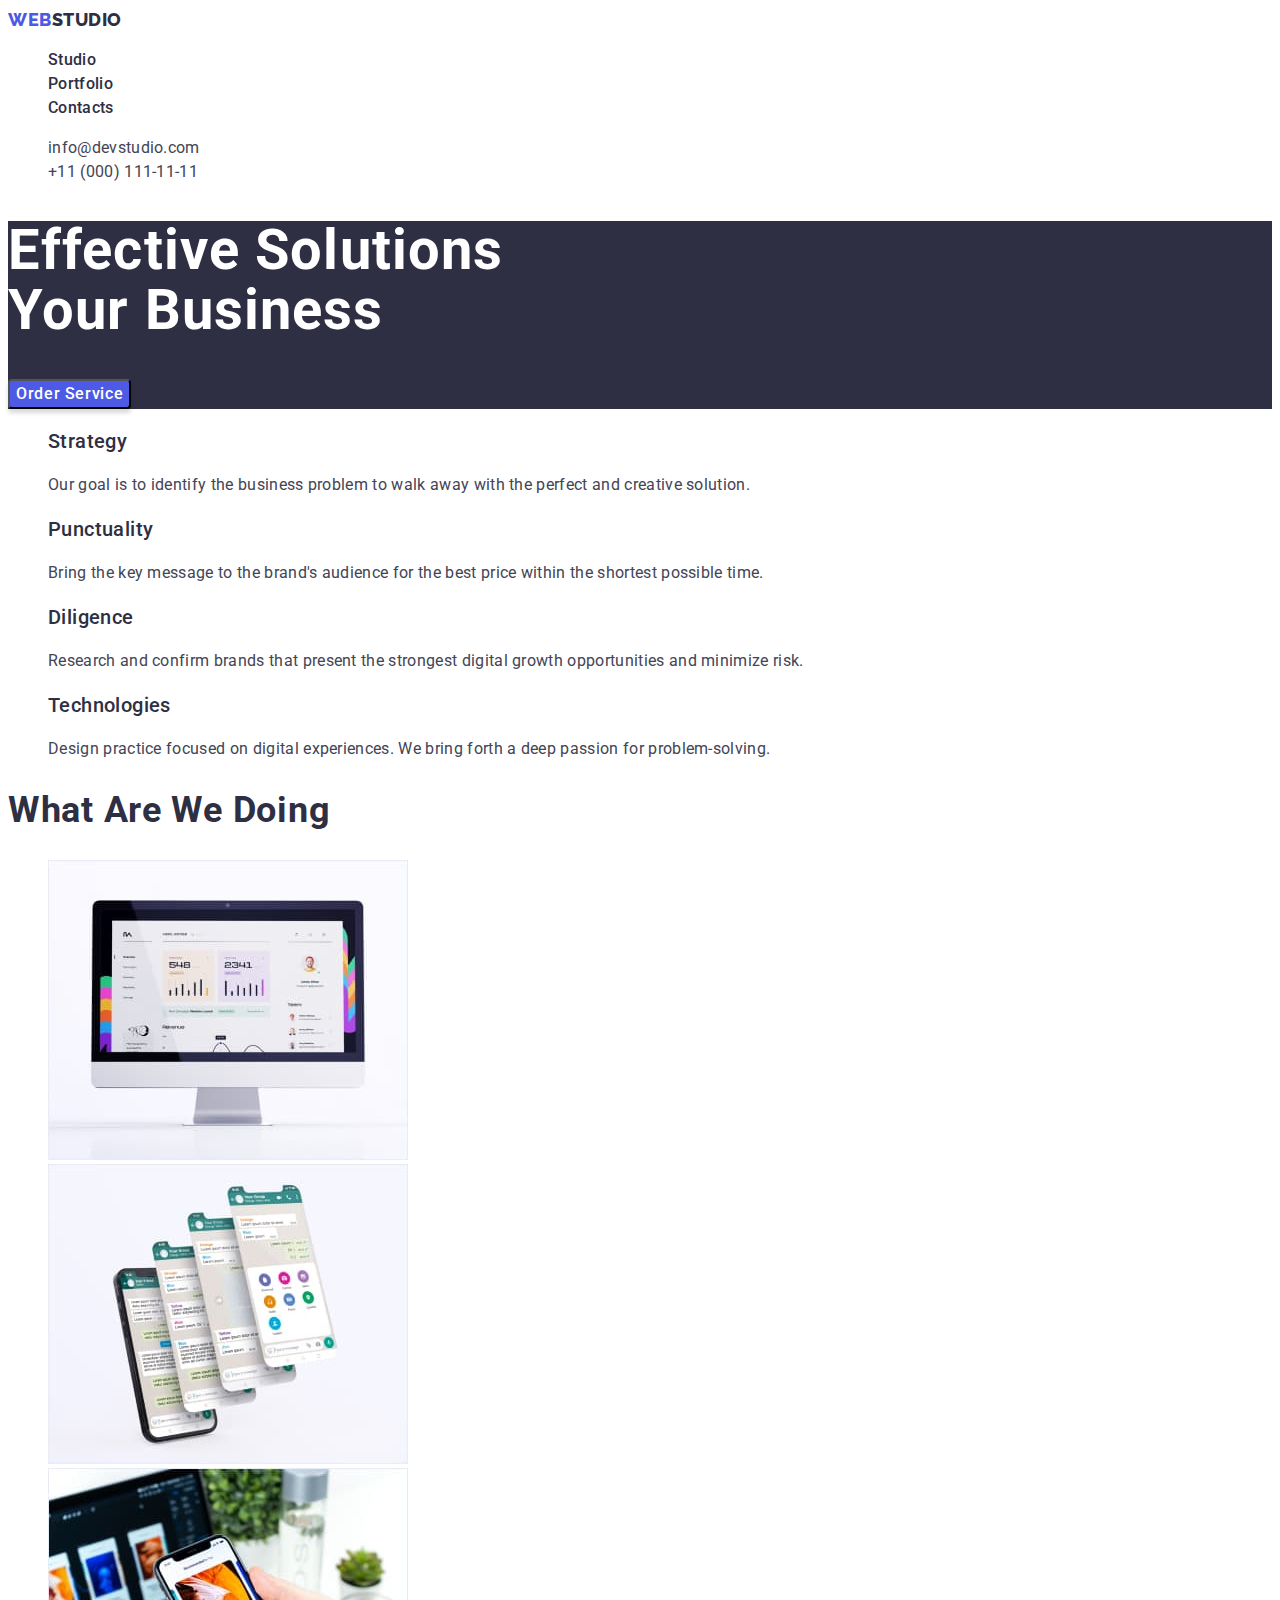
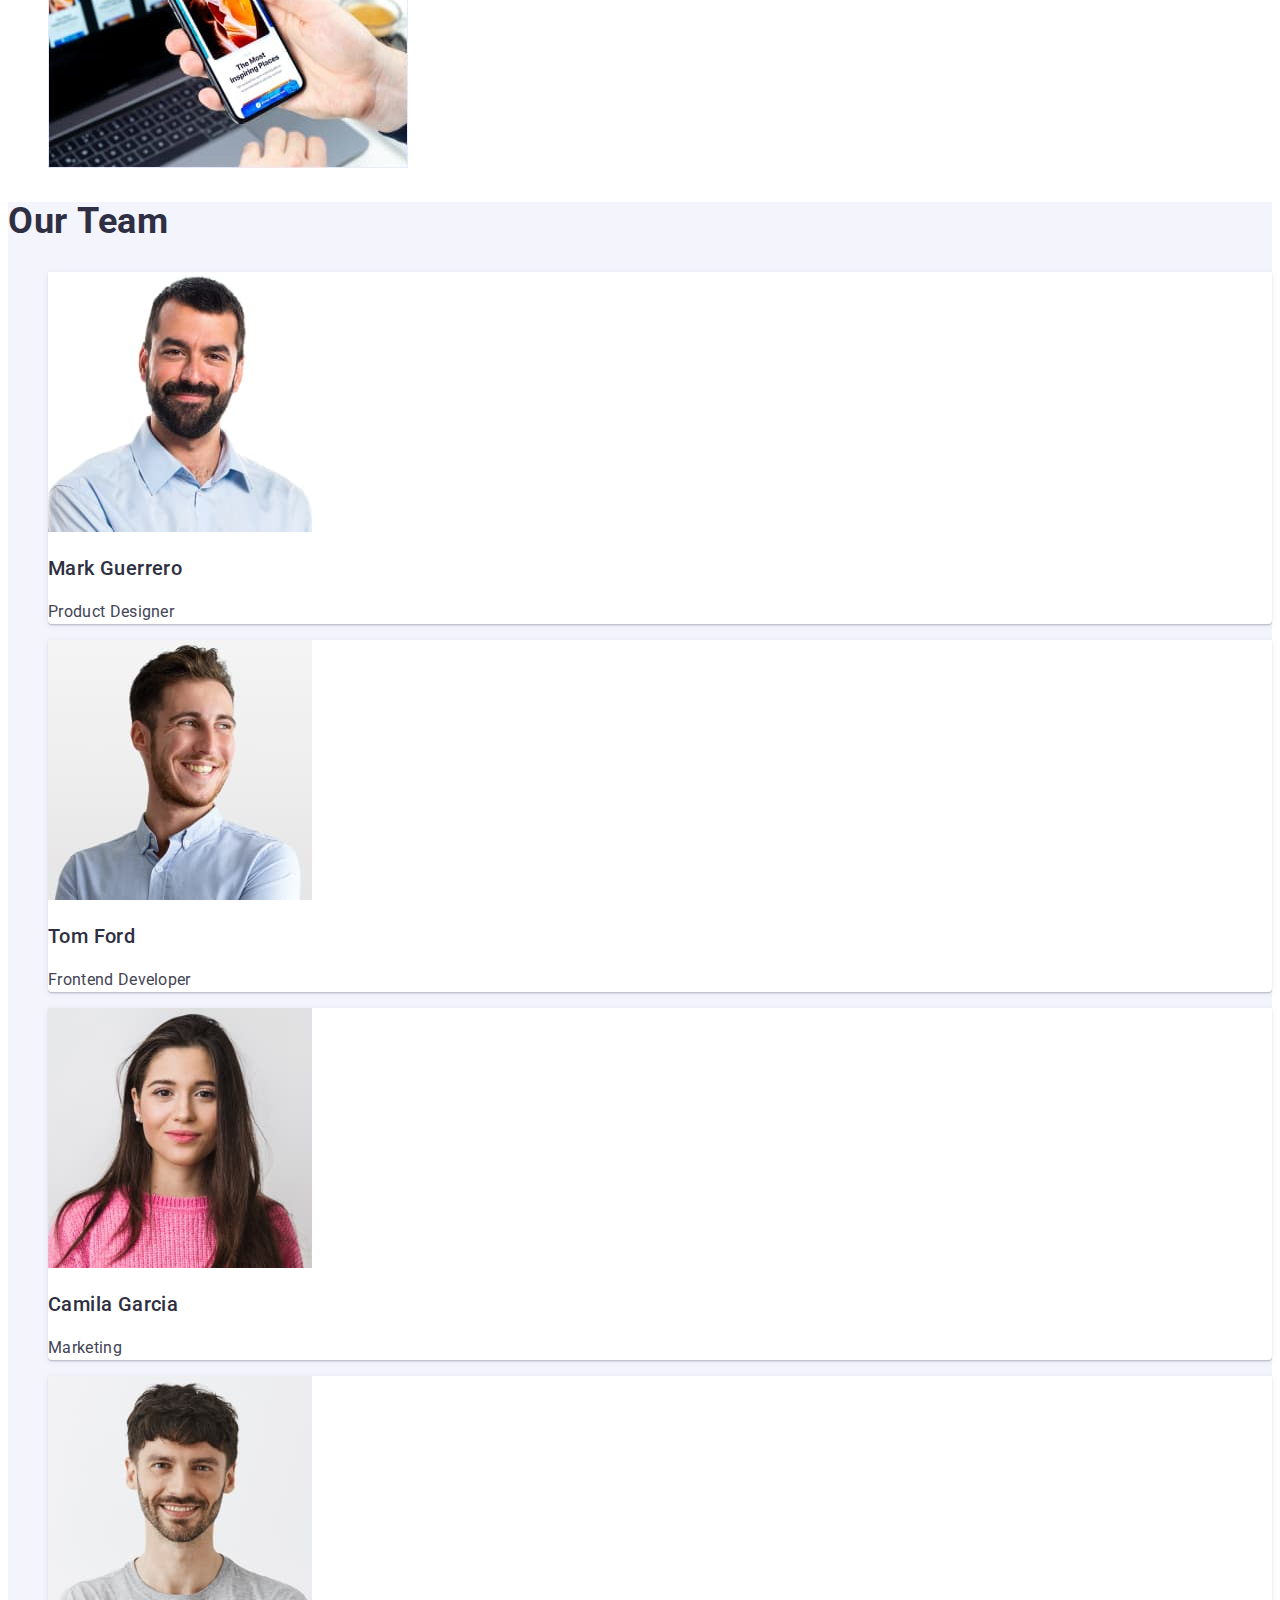
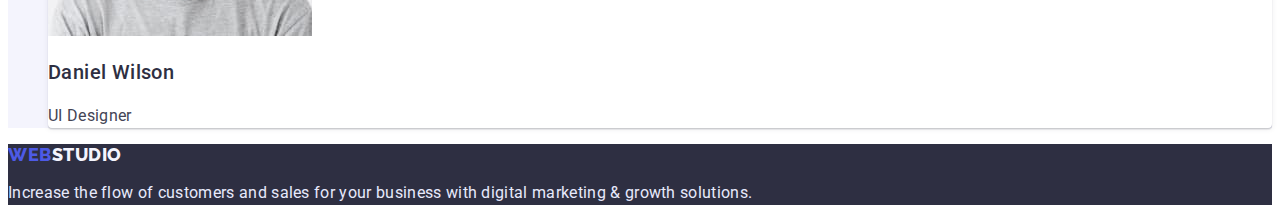
==== commit 3a66396a: "changed css.style, index.html, portfolio.html" ====
--- a/index.html
+++ b/index.html
@@ -16,15 +16,15 @@
     <nav class="header-navigation">
         <a class="header-logo link"  href="./index.html"> <span>Web</span>  Studio</a>
     <ul class="header-list list">
-        <li><a class="header-item link" href="./index.html">Studio</a></li>  
-        <li><a class="header-item link" href="./portfolio.html">Portfolio</a></li> 
-        <li><a class="header-item link" href="#Contacts">Contacts</a></li> 
+        <li><a class="header-link link" href="./index.html">Studio</a></li>  
+        <li><a class="header-link link" href="./portfolio.html">Portfolio</a></li> 
+        <li><a class="header-link link" href="#Contacts">Contacts</a></li> 
     </ul>
     </nav>
     <address class="link-address">
         <ul class="list">
-            <li><a class="link-mail link" href="mailto:info@devstudio.com">info@devstudio.com</a></li>
-            <li><a class="link-tel link" href="tel:+110001111111">+11 (000) 111-11-11</a></li>
+            <li><a class="contact-link link" href="mailto:info@devstudio.com">info@devstudio.com</a></li>
+            <li><a class="contact-tel link" href="tel:+110001111111">+11 (000) 111-11-11</a></li>
         </ul>
     </address>
    </header> 
@@ -39,27 +39,27 @@
         <h2 class="visually-hidden">Features</h2>
         <ul class="list">
             <li>
-                <h3 class="feature-subtitle subtitle">Strategy</h3>
-                <p class="feature-text text">Our goal is to identify the business
+                <h3 class="feature-subtitle section-subtitle">Strategy</h3>
+                <p class="feature-text section-text">Our goal is to identify the business
                     problem to walk away with the perfect and creative solution. </p>
             </li>
             <li>
-                <h3 class="feature-subtitle subtitle">Punctuality</h3>
-                <p class="feature-text text">Bring the key message to the brand's audience for the best price within the shortest possible time.</p>
+                <h3 class="feature-subtitle section-subtitle">Punctuality</h3>
+                <p class="feature-text section-text">Bring the key message to the brand's audience for the best price within the shortest possible time.</p>
             </li>
             <li>
-                <h3 class="feature-subtitle subtitle">Diligence</h3>
-                <p class="feature-text text">Research and confirm brands that present the strongest digital growth opportunities and minimize risk.</p>
+                <h3 class="feature-subtitle section-subtitle">Diligence</h3>
+                <p class="feature-text section-text">Research and confirm brands that present the strongest digital growth opportunities and minimize risk.</p>
             </li>
             <li>
-                <h3 class="feature-subtitle subtitle">Technologies</h3>
-                <p class="feature-text text">Design practice focused on digital experiences. We bring forth a deep passion for problem-solving.</p>
+                <h3 class="feature-subtitle section-subtitle">Technologies</h3>
+                <p class="feature-text section-text">Design practice focused on digital experiences. We bring forth a deep passion for problem-solving.</p>
             </li>
         </ul>
     </section>
     <!--section3-->
     <section class="about">
-        <h2 class="about-title title">What are we doing</h2>
+        <h2 class="about-title section-title">What are we doing</h2>
         <ul class="list">
             <li>
                 <img src="./images/desktop.jpg" alt="computer monitor" width="360">
@@ -70,23 +70,23 @@
     </section>
     <!--section4-->
     <section class="team">
-        <h2 class="team-title title">Our Team</h2>
+        <h2 class="team-title section-title">Our Team</h2>
         <ul class="list">
             <li class="team-card"><img src="./images/mark.jpg" alt="man" width="264"> 
-                <h3 class="team-subtitle subtitle">Mark Guerrero</h3>
-                <p class="team-text text">Product Designer</p>
+                <h3 class="team-subtitle section-subtitle">Mark Guerrero</h3>
+                <p class="team-text section-text">Product Designer</p>
             </li>
             <li class="team-card"><img src="./images/tom.jpg" alt="man" width="264">
-                <h3 class="team-subtitle subtitle">Tom Ford</h3>
-                <p class="team-text text">Frontend Developer</p>
+                <h3 class="team-subtitle section-subtitle">Tom Ford</h3>
+                <p class="team-text section-text">Frontend Developer</p>
             </li>
             <li class="team-card"><img src="./images/camila.jpg" alt="woman" width="264">
-                <h3 class="team-subtitle subtitle">Camila Garcia</h3>
-                <p class="team-text text">Marketing</p>
+                <h3 class="team-subtitle section-subtitle">Camila Garcia</h3>
+                <p class="team-text section-text">Marketing</p>
             </li>
             <li class="team-card"><img src="./images/daniel.jpg" alt="man" width="264">
-                <h3 class="team-subtitle subtitle">Daniel Wilson</h3>
-                <p class="team-text text">UI Designer</p>
+                <h3 class="team-subtitle section-subtitle">Daniel Wilson</h3>
+                <p class="team-text section-text">UI Designer</p>
             </li>
         </ul>
     </section>
--- a/css/style.css
+++ b/css/style.css
@@ -6,13 +6,17 @@
     --second-text-color: #E7E9FC;
     --main-btn-color:  #4D5AE5;
     --second-btn-color:  #FFFFFF;
-    --accent-color:  #404BBF;
+    --accent-color:  #4D5AE5;
+    --main-bcg-color: #F4F4FD;
+    --second-bcg-color: #2E2F42;
 }
 
 
 /* body */
 body{
     font-family: 'Roboto', sans-serif;
+    background-color: #FFFFFF;
+    font-size: 16px;
 }
 
 .list{
@@ -21,7 +25,7 @@
 .link{
     text-decoration: none;
 }
-.title{
+.section-title{
     font-size: 36px;
     line-height: 1.11;
     
@@ -29,16 +33,14 @@
     text-transform: capitalize;
     color: var(--main-title-color);
 }
-.subtitle{
+.section-subtitle{
     font-weight: 500;
     font-size: 20px;
     line-height: 1.2;
     letter-spacing: 0.02em;
     color: var(--main-title-color);    
 }
-.text{
-    font-weight: 400;
-    font-size: 16px;
+.section-text{
     line-height: 1.5;
     letter-spacing: 0.02em;
     color: #434455;
@@ -57,19 +59,17 @@
 }
 
 /* header */
-.header-item{
+.header-link{
 font-weight: 500;
-font-size: 16px;
 line-height: 1.5;
 letter-spacing: 0.02em;
 color: #2E2F42;
 }
-.header-item:hover, .header-item:focus{
+.header-link:hover, .header-link:focus{
     color: var(--accent-color);
 }
 .header-logo{
-    font-family: 'Raleway' sans-serif;
-font-style: normal;
+    font-family: 'Raleway', sans-serif;
 font-weight: 800;
 font-size: 18px;
 line-height: 1.33;
@@ -77,22 +77,22 @@
 align-items: center;
 letter-spacing: 0.03em;
 text-transform: uppercase;
-color: #2E2F42;
+color: var(--main-title-color);
 }
 .header-logo span{
     color: #4D5AE5;
 }
 
 .link-address{
-    font-family: inherit;
-font-style: normal;
-font-weight: 400;
-font-size: 16px;
+    font-style: normal;
+}
+.contact-link, 
+.contact-tel{
 line-height: 1.5;
 letter-spacing: 0.02em;
 color: #434455;
 }
-.link-mail:hover, .link-mail:focus{
+.contact-link:hover, .contact-link:focus{
     color: var(--accent-color);
 }
 
@@ -106,13 +106,20 @@
 text-align: center;
 letter-spacing: 0.04em;
 color: var(--main-btn-color);
-    background: #F4F4FD;
+    background: var(--main-bcg-color);
 border: 1px solid #E7E9FC;
 border-radius: 4px;
+cursor: pointer;
+}
+.btn-items:hover, .btn-items:focus{
+    background: #4D5AE5;
+box-shadow: 0px 3px 1px rgba(0, 0, 0, 0.1), 0px 2px 1px rgba(0, 0, 0, 0.08), 0px 2px 2px rgba(0, 0, 0, 0.12);
+border-radius: 4px;
+color: #FFFFFF;
 }
 /* section1 */
 .hero{
-    background: #2E2F42;
+    background: var(--second-bcg-color);
 }
 .hero-title{
 font-size: 56px;
@@ -148,7 +155,7 @@
 
 /* section4 */
 .team{
-    background: #F4F4FD;
+    background: var(--main-bcg-color);
 }
 
 .team-card{
@@ -158,10 +165,10 @@
 }
 /* footer */
 .footer{
-    background: #2E2F42;
+    background: var(--second-bcg-color);
 }
 .footer-logo{
-    font-family: 'Raleway' sans-serif;
+    font-family: 'Raleway', sans-serif;
 font-style: normal;
 font-weight: 800;
 font-size: 18px;
